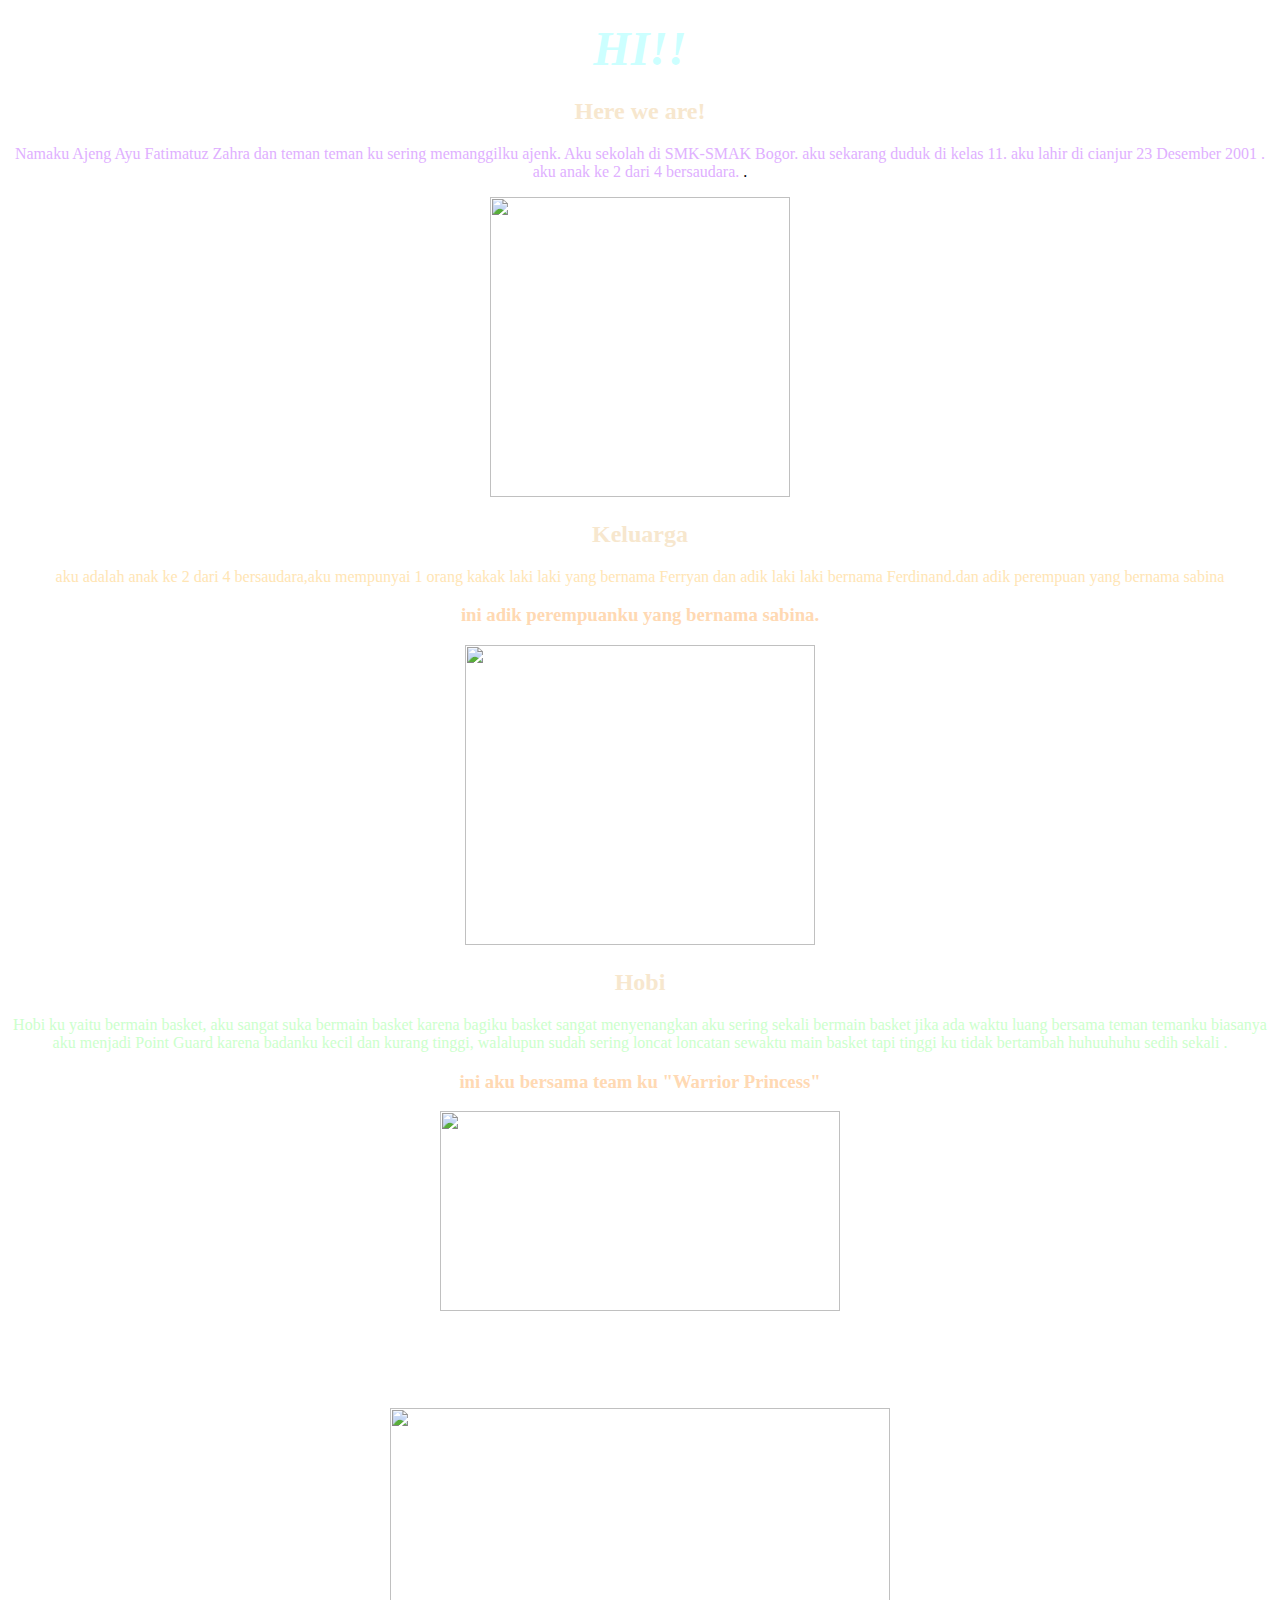
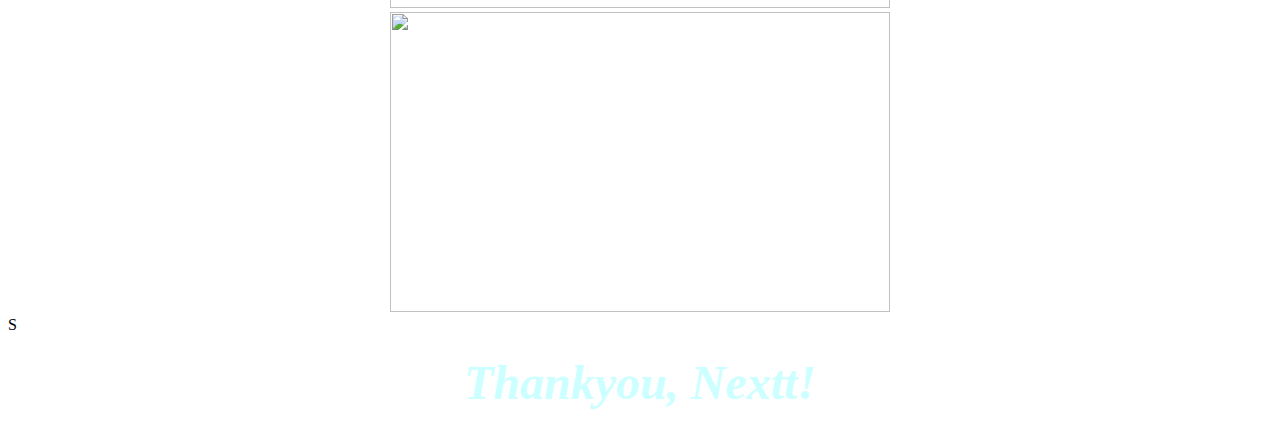
==== indeks2.html @ 5121aeaa "Add files via upload" ====
<!DOCTYPE html>
<html>
<head>
	<title>Ajeng Zahra</title>
	<link rel="stylesheet" type="text/css" href="style.css">
</head>
<body style="background-image: url(image1.jpeg);">
<h1><center><strong> <font font face="Times New Roman" size="80" color="#ccffff"> <i>HI!!</i></font></strong></center></h1>
<h2><center> <font font face="Book Antigua" color="#F7E7CE">Here we are!</font></h2></center>
<p><center> <font color="#E0B0FF"> Namaku Ajeng Ayu Fatimatuz Zahra dan teman teman ku sering memanggilku ajenk. Aku sekolah di SMK-SMAK Bogor. aku sekarang duduk di kelas 11. aku lahir di cianjur 23 Desember 2001 . aku anak ke 2 dari 4 bersaudara. </font>.</center>  </p>
<center><img src="ajg.jpg" width="300 px" height="300 px"></center>
<h2><center> <font color="#F7E7CE">Keluarga</font></center></h2>
<p><center><font color="#FFE5B4"> aku adalah anak ke 2 dari 4 bersaudara,aku mempunyai 1 orang kakak laki laki yang bernama Ferryan dan adik laki laki bernama Ferdinand.dan adik perempuan yang bernama sabina </font></center></p>
<h3><center><font color="#ffd9b3">ini adik perempuanku yang bernama sabina.</font></center></h3>
<center><img src="ad.jpg" width="350 px" height="300 pm x"></center>
<h2><center><font color="#F7E7CE">Hobi</font></center></h2>
<p><center> <font color="#ccffcc">Hobi ku yaitu bermain basket, aku sangat suka bermain basket karena bagiku basket sangat menyenangkan aku sering sekali bermain basket jika ada waktu luang bersama teman temanku biasanya aku menjadi Point Guard karena badanku kecil dan kurang tinggi, walalupun sudah sering loncat loncatan sewaktu main basket tapi tinggi ku tidak bertambah huhuuhuhu sedih sekali . </font></center></p>
<h3><center><font color="#ffd9b3"">ini aku bersama team ku "Warrior Princess"  </font></center></h3>
<center><img src="wp.jpg" width="400 px" height="200 px"></center>
<h3><center><strong><font color="white" size="20"><b>warrior princess</b></font></strong></center></h3>
<center><img src="wpapr.jpg" width="500 px" height="200 px"></center>
<center><img src="wpft.jpg" width="500 px" height="300" px"></center> S
<h1><center><strong> <font font face="Times New Roman" size="80" color="#ccffff"> <i>Thankyou, Nextt!</i></font></strong></center></h1>
</body>
</html>
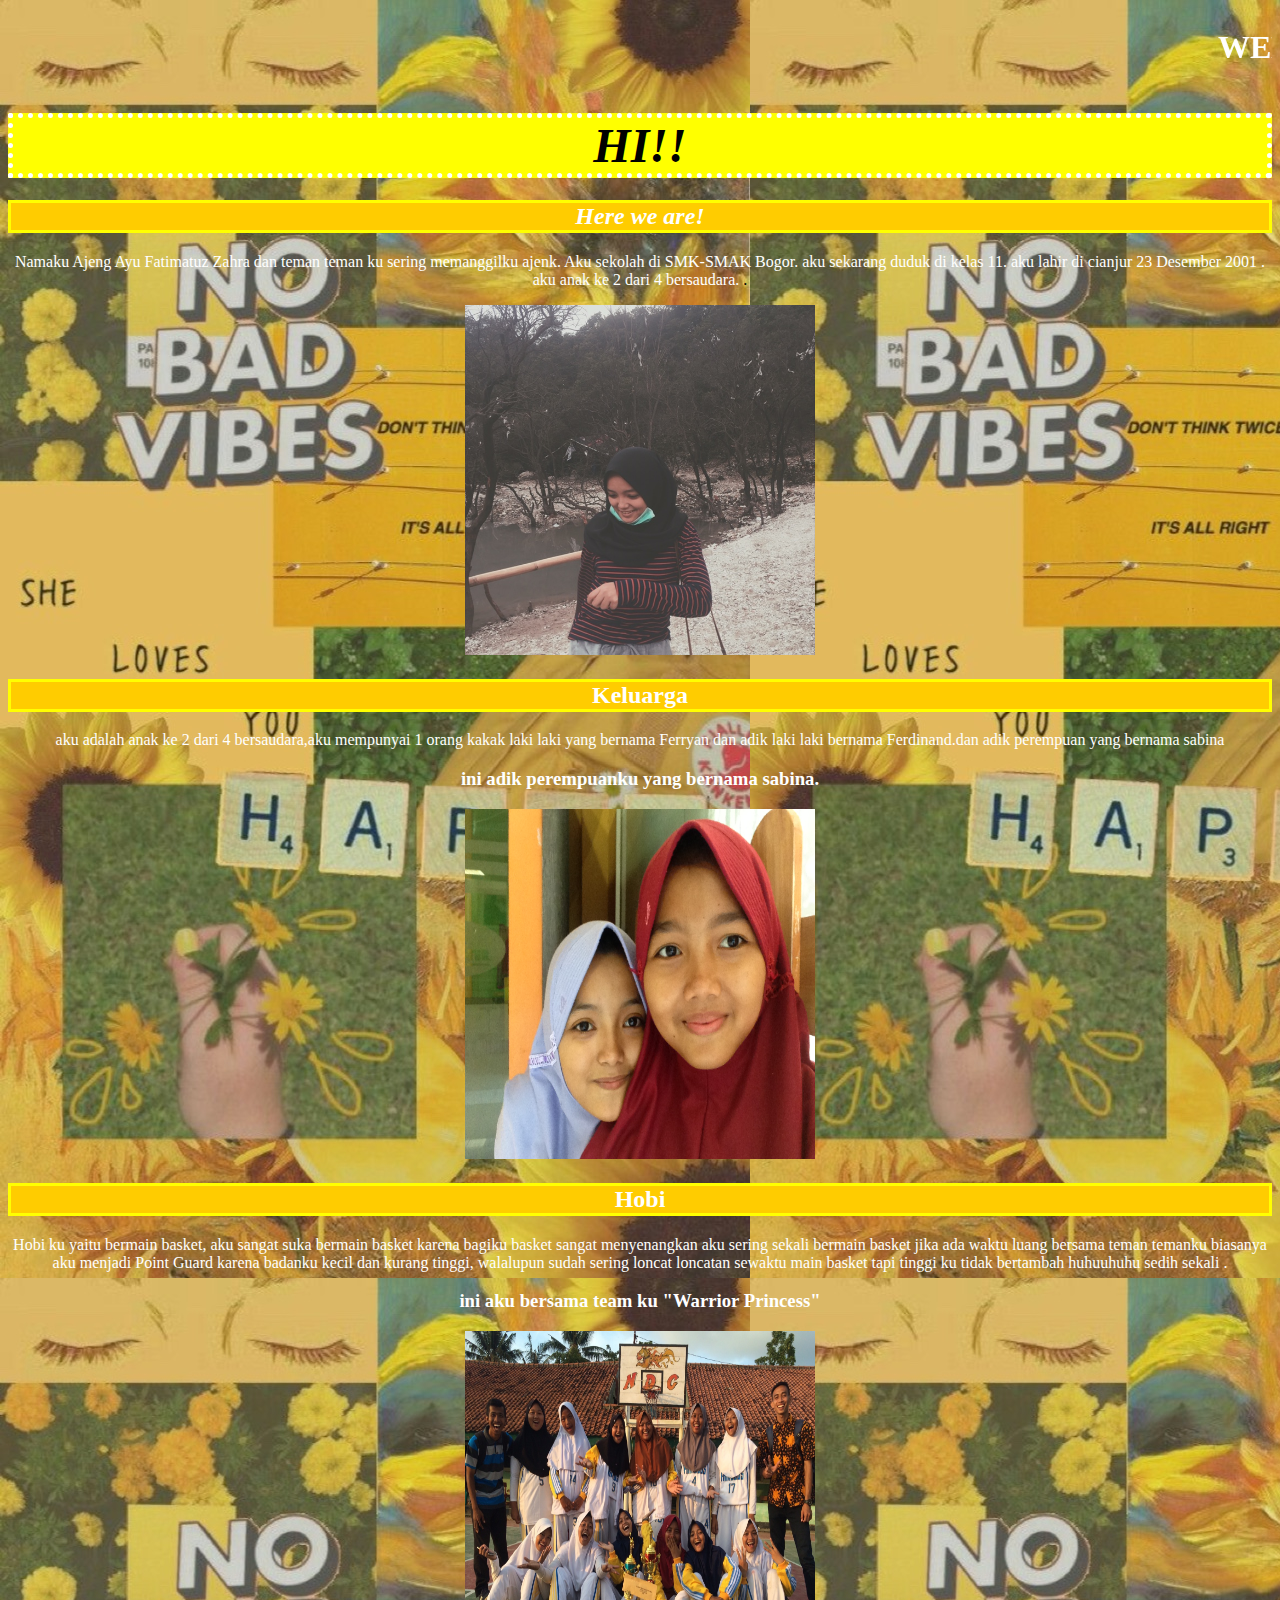
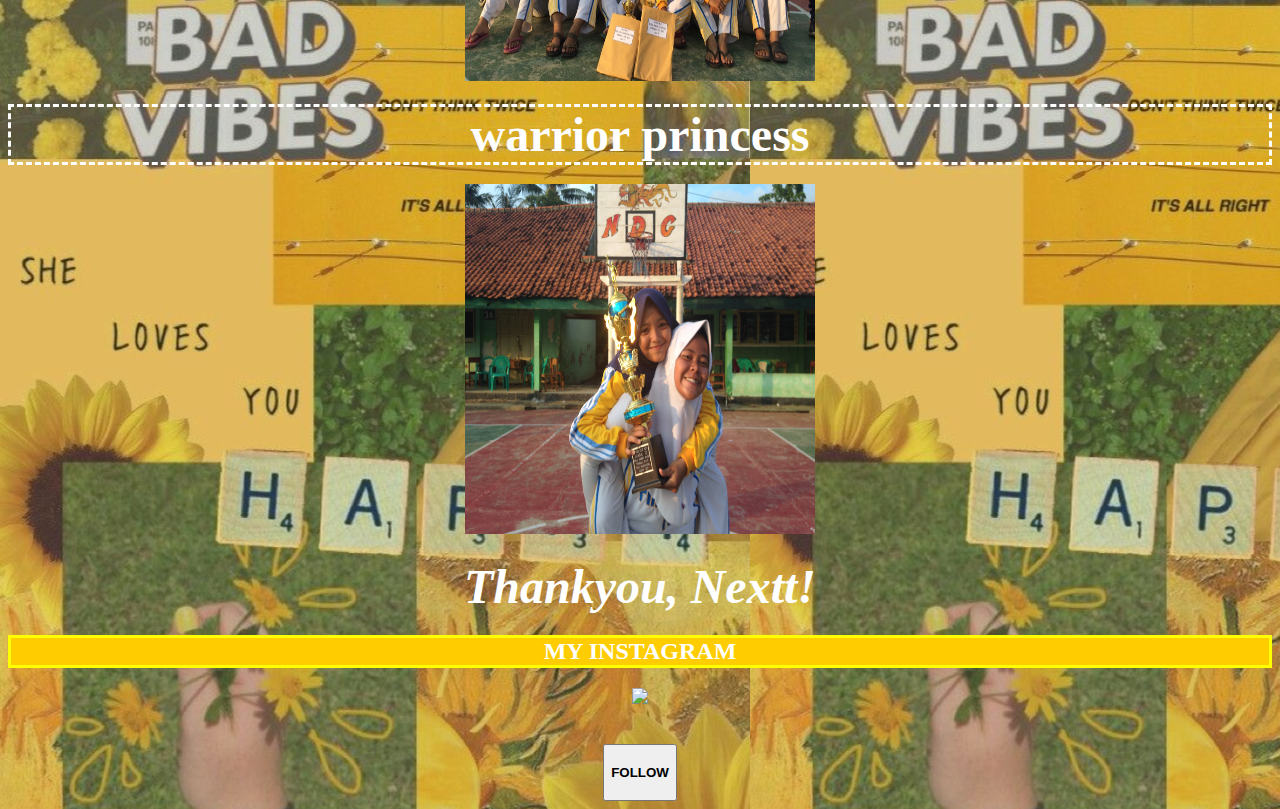
==== commit 6b22c85f: "Add files via upload" ====
--- a/indeks2.html
+++ b/indeks2.html
@@ -1,25 +1,30 @@
-<!DOCTYPE html>
-<html>
-<head>
-	<title>Ajeng Zahra</title>
-	<link rel="stylesheet" type="text/css" href="style.css">
-</head>
-<body style="background-image: url(image1.jpeg);">
-<h1><center><strong> <font font face="Times New Roman" size="80" color="#ccffff"> <i>HI!!</i></font></strong></center></h1>
-<h2><center> <font font face="Book Antigua" color="#F7E7CE">Here we are!</font></h2></center>
-<p><center> <font color="#E0B0FF"> Namaku Ajeng Ayu Fatimatuz Zahra dan teman teman ku sering memanggilku ajenk. Aku sekolah di SMK-SMAK Bogor. aku sekarang duduk di kelas 11. aku lahir di cianjur 23 Desember 2001 . aku anak ke 2 dari 4 bersaudara. </font>.</center>  </p>
-<center><img src="ajg.jpg" width="300 px" height="300 px"></center>
-<h2><center> <font color="#F7E7CE">Keluarga</font></center></h2>
-<p><center><font color="#FFE5B4"> aku adalah anak ke 2 dari 4 bersaudara,aku mempunyai 1 orang kakak laki laki yang bernama Ferryan dan adik laki laki bernama Ferdinand.dan adik perempuan yang bernama sabina </font></center></p>
-<h3><center><font color="#ffd9b3">ini adik perempuanku yang bernama sabina.</font></center></h3>
-<center><img src="ad.jpg" width="350 px" height="300 pm x"></center>
-<h2><center><font color="#F7E7CE">Hobi</font></center></h2>
-<p><center> <font color="#ccffcc">Hobi ku yaitu bermain basket, aku sangat suka bermain basket karena bagiku basket sangat menyenangkan aku sering sekali bermain basket jika ada waktu luang bersama teman temanku biasanya aku menjadi Point Guard karena badanku kecil dan kurang tinggi, walalupun sudah sering loncat loncatan sewaktu main basket tapi tinggi ku tidak bertambah huhuuhuhu sedih sekali . </font></center></p>
-<h3><center><font color="#ffd9b3"">ini aku bersama team ku "Warrior Princess"  </font></center></h3>
-<center><img src="wp.jpg" width="400 px" height="200 px"></center>
-<h3><center><strong><font color="white" size="20"><b>warrior princess</b></font></strong></center></h3>
-<center><img src="wpapr.jpg" width="500 px" height="200 px"></center>
-<center><img src="wpft.jpg" width="500 px" height="300" px"></center> S
-<h1><center><strong> <font font face="Times New Roman" size="80" color="#ccffff"> <i>Thankyou, Nextt!</i></font></strong></center></h1>
-</body>
-</html>+<!DOCTYPE html>
+<html>
+<head>
+	<title>Ajeng Zahra</title>
+		<marquee><h1 style="color: white" ><strong> WELCOME BACK! </strong></h1></marquee>
+
+	<link rel="stylesheet" type="text/css" href="style2.css">
+</head>
+<h1 style="border-style: dotted; border-color: white; border-width: 5px; background-color: yellow "><center><strong> <font font face="Times New Roman" size="80" color="black"> <i>HI!!</i></font></strong></center></h1>
+<h2><center> <em> Here we are! </em></h2></center>
+<p><center> <font color="white"> Namaku Ajeng Ayu Fatimatuz Zahra dan teman teman ku sering memanggilku ajenk. Aku sekolah di SMK-SMAK Bogor. aku sekarang duduk di kelas 11. aku lahir di cianjur 23 Desember 2001 . aku anak ke 2 dari 4 bersaudara. </font>.</center>  </p>
+<center><img src="ajg.png" width="350 px" height="350 pm x"></center>
+<h2><center> Keluarga</center></h2>
+<p><center><font color="white"> aku adalah anak ke 2 dari 4 bersaudara,aku mempunyai 1 orang kakak laki laki yang bernama Ferryan dan adik laki laki bernama Ferdinand.dan adik perempuan yang bernama sabina </font></center></p>
+<h3><center><font color="white">ini adik perempuanku yang bernama sabina.</font></center></h3>
+<center><img src="ad.png"width="350 px" height="350 pm x"></center>
+<h2><center>Hobi</font></center></h2>
+<p><center> <font color="white">Hobi ku yaitu bermain basket, aku sangat suka bermain basket karena bagiku basket sangat menyenangkan aku sering sekali bermain basket jika ada waktu luang bersama teman temanku biasanya aku menjadi Point Guard karena badanku kecil dan kurang tinggi, walalupun sudah sering loncat loncatan sewaktu main basket tapi tinggi ku tidak bertambah huhuuhuhu sedih sekali . </font></center></p>
+<h3><center><font color="white">ini aku bersama team ku "Warrior Princess"  </font></center></h3>
+<center><img src="wp.png" width="350 px" height="350 px"></center>
+<h3 style="border-style: dashed;border-color: white"><center><strong><font color="white" size="20"><b>warrior princess</b></font></strong></center></h3>
+<center><img src="wpft.png" width="350 px" height="350" px"></center> 
+<h1><center><strong> <font font face="Times New Roman" size="80" color="white"> <i>Thankyou, 
+Nextt!</i></font></strong></center></h1>
+ <h2><center> MY INSTAGRAM </center></h2>
+		<center><img src="ig.png" width="80px"></center>
+    		<br>
+		<br>
+   		<center><a href="https://www.instagram.com/ajgzahr/"><button class="fllw"><h4 class="pth">FOLLOW</h4></button></a></center>
+</body>--- a/style2.css
+++ b/style2.css
@@ -0,0 +1,2 @@
+body {background-image: url(image1.png);}
+h2 {color: white;border-style: solid;background-color: #ffcc00; border-color: yellow}